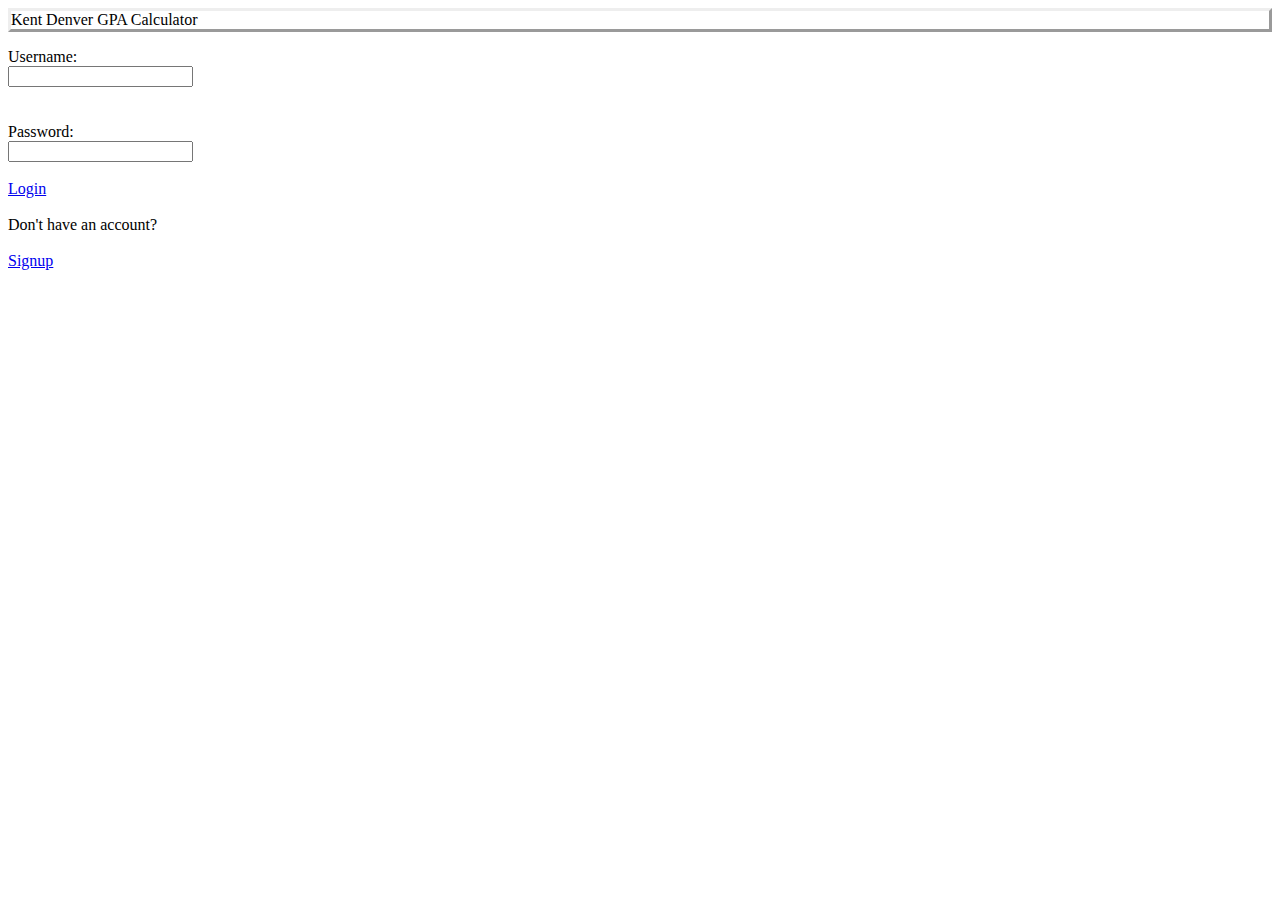
==== templates/index.html @ ff4b8745 "Added server folder" ====
<html>
	<head>
		<title> GPA Calculator</title>
		<link rel="stylesheet" type="text/css" href="static/style.css">
		<link rel="icon" href="static/favicon.ico">
		<style>
		p.outset {border-style: outset;}
		</style>
	</head>
	<body>

		<div id = "header"> <p class="outset">Kent Denver GPA Calculator</p></div>
		<div id= "centerer">
		<div id = "Username"> Username: </div>
		<div id = "Password"> <input onchange="changeText()" type="text" id="User"></div>
			<br>
			<br>
		<div id = "Username"> Password: </div>
	  <div id = "Password"> <input onchange="changeText()" type="password" id="Pass"></div>
			<br>
			<a href = "login">
		  <div id = "LoginButton">
		    Login
		   </div>
			 </a>
			 <br>
			<div id = "Signup"> Don't have an account?</div>
			<br>
			<a href = "signup">
		  <div id = "SignupButton">
		    Signup
		   </div>
			 	</a>
		</div>

		<script src = "static/script.js"></script>
	</body>
</html>
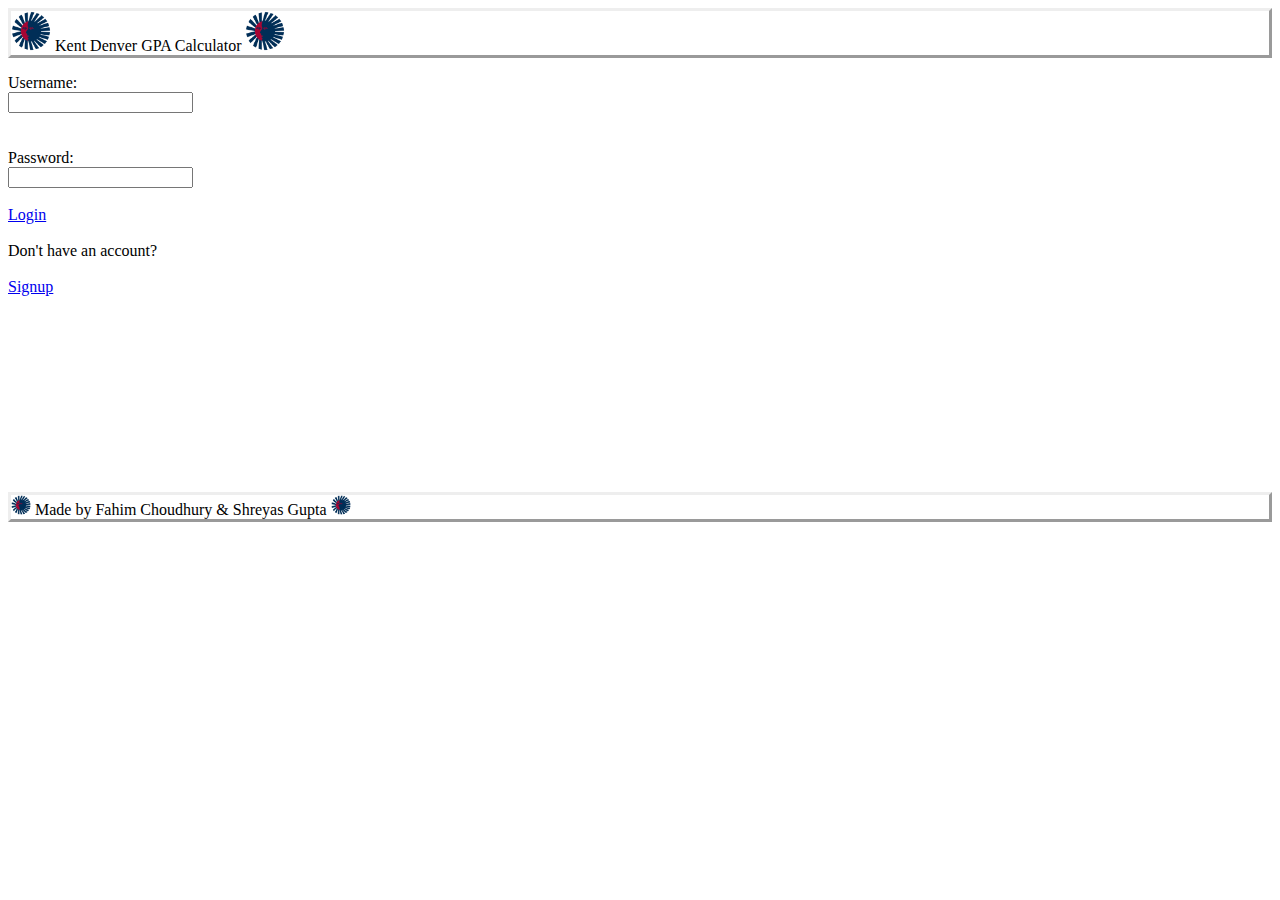
==== commit d0fb29f1: "Updated Site" ====
--- a/templates/index.html
+++ b/templates/index.html
@@ -9,8 +9,7 @@
 		</style>
 	</head>
 	<body>
-
-		<div id = "header"> <p class="outset">Kent Denver GPA Calculator</p></div>
+		<div id = "header"><p class="outset"><img src="/static/KDSlogo.png" alt="KDSlogo" style="width:40px; height:40px;">            Kent Denver GPA Calculator            <img src="/static/KDSlogo.png" alt="KDSlogo" style="width:40px; height:40px;"></p></div>
 		<div id= "centerer">
 		<div id = "Username"> Username: </div>
 		<div id = "Password"> <input onchange="changeText()" type="text" id="User"></div>
@@ -33,7 +32,13 @@
 		   </div>
 			 	</a>
 		</div>
+		<body onload="startTime()">
+		<br>	<br>	<br>	<br>	<br>	<br> <br>	<br> <br>	<br>
+		<div id = "footer"><p class="outset"><img src="/static/KDSlogo.png" alt="KDSlogo" style="width:20px; height:20px;">               Made by Fahim Choudhury & Shreyas Gupta               <img src="/static/KDSlogo.png" alt="KDSlogo" style="width:20px; height:20px;">                <span id="txt"></span></p></div>
 
 		<script src = "static/script.js"></script>
+
 	</body>
+
+
 </html>
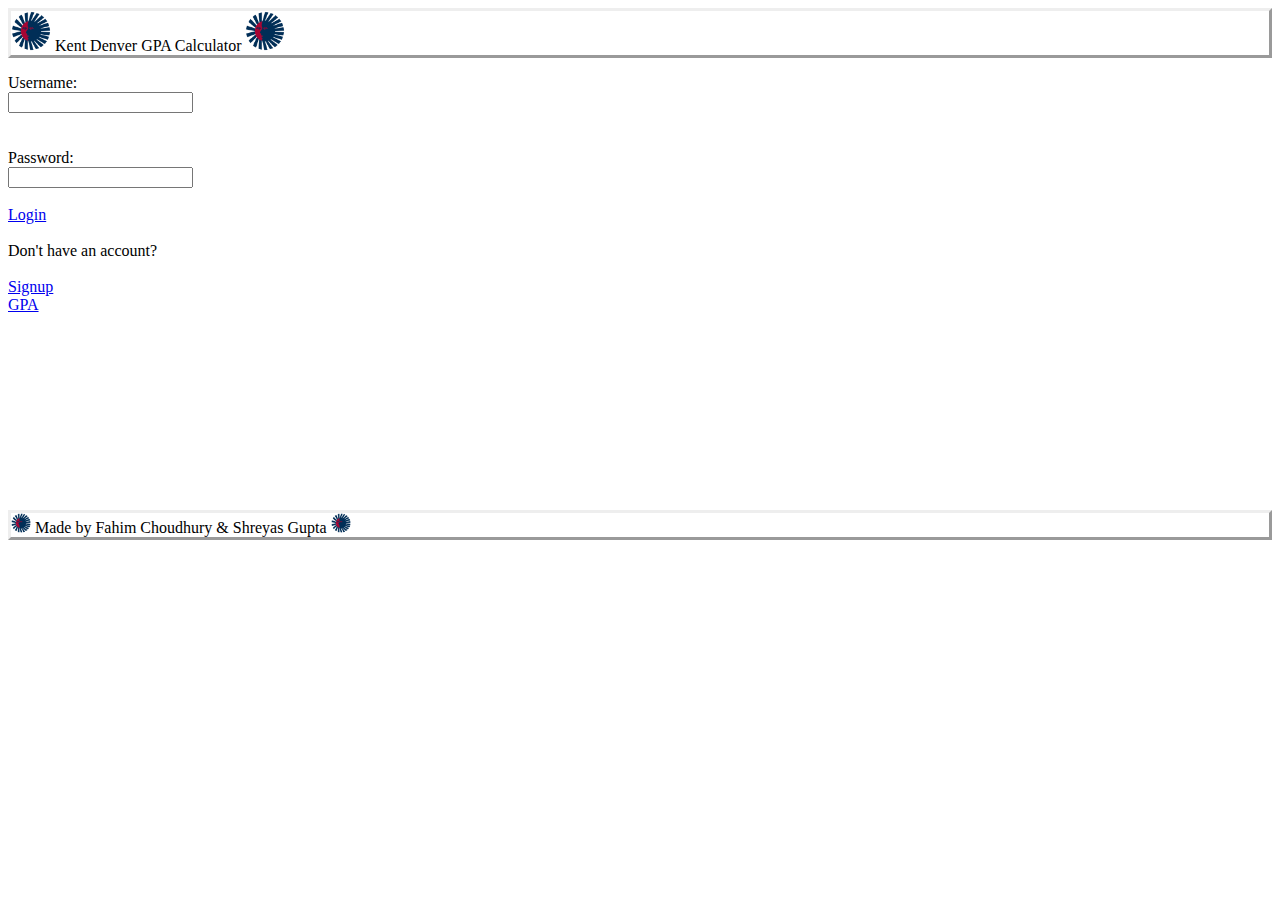
==== commit d56f2c7d: "Added GPA JAR" ====
--- a/templates/index.html
+++ b/templates/index.html
@@ -31,6 +31,11 @@
 		    Signup
 		   </div>
 			 	</a>
+				<a href = "gpa">
+			  <div id = "SignupButton">
+			    GPA
+			   </div>
+				 	</a>
 		</div>
 		<body onload="startTime()">
 		<br>	<br>	<br>	<br>	<br>	<br> <br>	<br> <br>	<br>
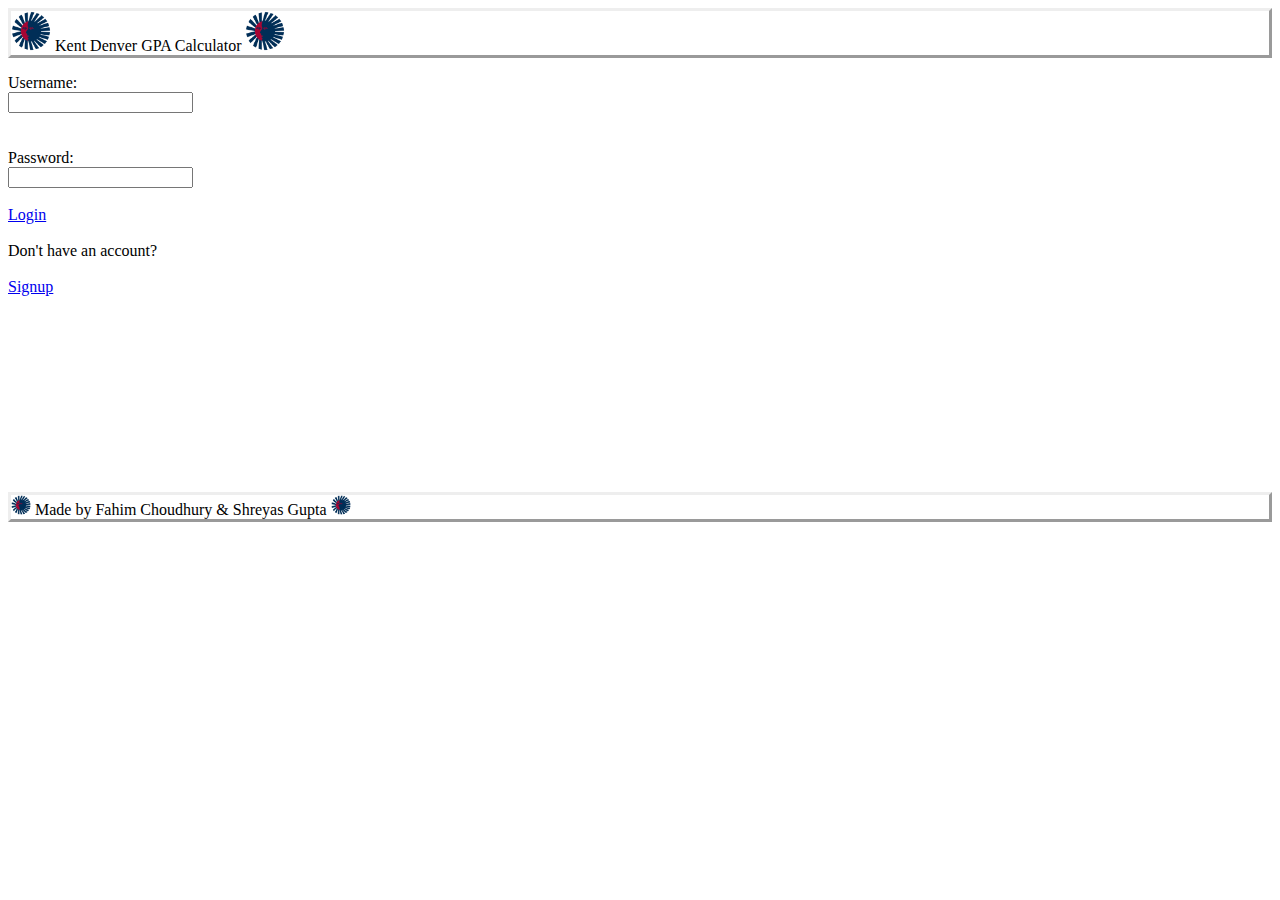
==== commit fefe2b92: "Removed files" ====
--- a/templates/index.html
+++ b/templates/index.html
@@ -31,11 +31,6 @@
 		    Signup
 		   </div>
 			 	</a>
-				<a href = "gpa">
-			  <div id = "SignupButton">
-			    GPA
-			   </div>
-				 	</a>
 		</div>
 		<body onload="startTime()">
 		<br>	<br>	<br>	<br>	<br>	<br> <br>	<br> <br>	<br>
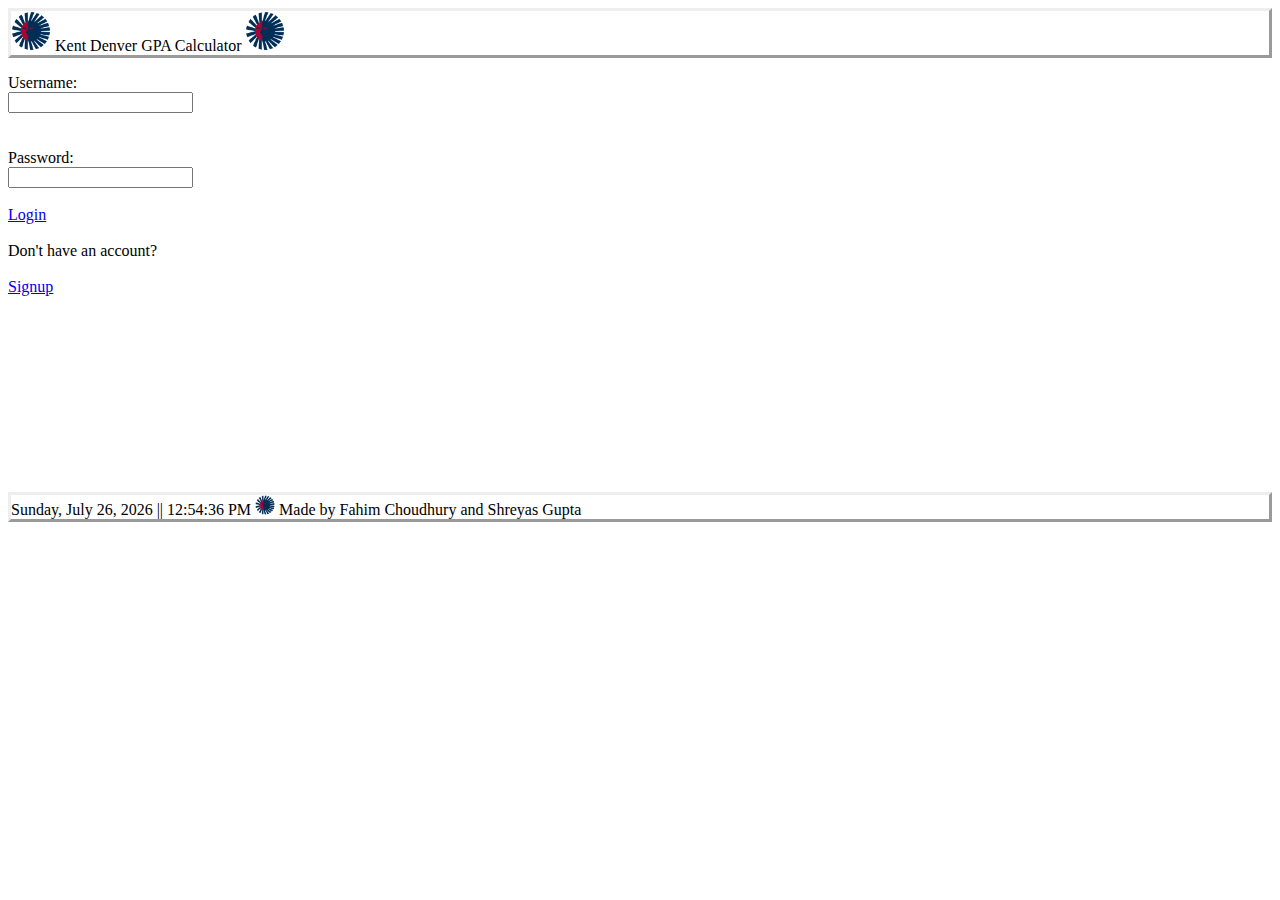
==== commit 0abf572f: "fixed time+date" ====
--- a/templates/index.html
+++ b/templates/index.html
@@ -1,7 +1,7 @@
 
 <html>
 	<head>
-		<title> GPA Calculator</title>
+		<title>  GPA Calculator</title>
 		<link rel="stylesheet" type="text/css" href="static/style.css">
 		<link rel="icon" href="static/favicon.ico">
 		<style>
@@ -9,7 +9,7 @@
 		</style>
 	</head>
 	<body>
-		<div id = "header"><p class="outset"><img src="/static/KDSlogo.png" alt="KDSlogo" style="width:40px; height:40px;">            Kent Denver GPA Calculator            <img src="/static/KDSlogo.png" alt="KDSlogo" style="width:40px; height:40px;"></p></div>
+		<div id = "header"><p class="outset"><img src="/static/KDSlogo.png" alt="KDSlogo" style="width:40px; height:40px;">            Kent Denver GPA Calculator            <img src="/static/KDSlogo.png" alt="KDSlogo" style="width:40px; height:40px;"></div>
 		<div id= "centerer">
 		<div id = "Username"> Username: </div>
 		<div id = "Password"> <input onchange="changeText()" type="text" id="User"></div>
@@ -34,7 +34,46 @@
 		</div>
 		<body onload="startTime()">
 		<br>	<br>	<br>	<br>	<br>	<br> <br>	<br> <br>	<br>
-		<div id = "footer"><p class="outset"><img src="/static/KDSlogo.png" alt="KDSlogo" style="width:20px; height:20px;">               Made by Fahim Choudhury & Shreyas Gupta               <img src="/static/KDSlogo.png" alt="KDSlogo" style="width:20px; height:20px;">                <span id="txt"></span></p></div>
+
+		<div id = "footer"><p class="outset">
+
+			<script type="text/javascript">
+			tday=new Array("Sunday","Monday","Tuesday","Wednesday","Thursday","Friday","Saturday");
+			tmonth=new Array("January","February","March","April","May","June","July","August","September","October","November","December");
+
+			function GetClock(){
+			var d=new Date();
+			var nday=d.getDay(),nmonth=d.getMonth(),ndate=d.getDate(),nyear=d.getYear();
+			if(nyear<1000) nyear+=1900;
+			var nhour=d.getHours(),nmin=d.getMinutes(),nsec=d.getSeconds(),ap;
+
+			if(nhour==0){ap=" AM";nhour=12;}
+			else if(nhour<12){ap=" AM";}
+			else if(nhour==12){ap=" PM";}
+			else if(nhour>12){ap=" PM";nhour-=12;}
+
+			if(nmin<=9) nmin="0"+nmin;
+			if(nsec<=9) nsec="0"+nsec;
+
+			document.getElementById('clockbox').innerHTML=""+tday[nday]+", "+tmonth[nmonth]+" "+ndate+", "+nyear+" |\| "+nhour+":"+nmin+":"+nsec+ap+"";
+			}
+
+			window.onload=function(){
+			GetClock();
+			GetText();
+			setInterval(GetClock,1000);
+			}
+
+</script>
+	<script type="text/javascript">
+		function GetText(){
+				document.getElementById('demo').innerHTML="Made by Fahim Choudhury and Shreyas Gupta";
+			}
+			</script>
+
+<span id="clockbox"></span>
+
+<img src="/static/KDSlogo.png" alt="KDSlogo" style="width:20px; height:20px;">               <span id="demo"></span>                               </div>
 
 		<script src = "static/script.js"></script>
 
